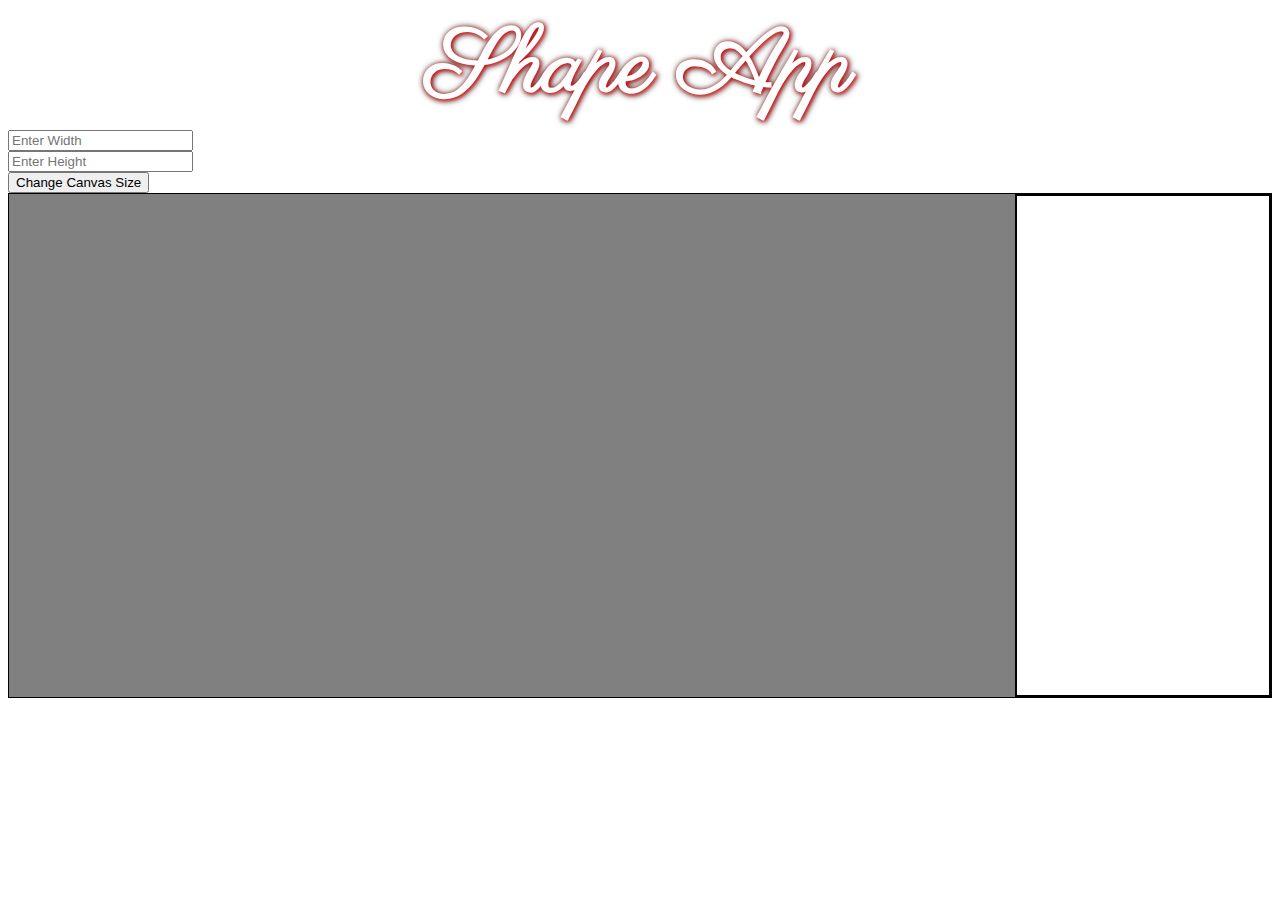
==== index.html @ 8065029c "Setup sidebar area for shape selection menu" ====
<!DOCTYPE html>

<html>
  <head>
    <meta charset="utf-8" />
    <meta http-equiv="X-UA-Compatible" content="IE=edge">
    <title>Shape App</title>
    <meta name="viewport" content="width=device-width, initial-scale=1">
    <link rel="stylesheet" type="text/css" media="screen" href="index.css" />

    <!-- This line fixes an issue where console says, "404, can't find favicon.ico" -->
    <link rel="shortcut icon" href="#" /> 
  </head>

  <body>
    <main>
      <h1>Shape App</h1>

      <form id="canvasForm">
        <div>
          <input type="number" name="widthInput" placeholder="Enter Width"><br>
          <input type="number" name="heightInput" placeholder="Enter Height"><br>
          <button type="submit">Change Canvas Size</button>
        </div>
      </form>
      
      <div id="wrapper">
        <svg id="svg" width="80%" height="80%" viewBox="0 0 80 40" xmlns="http://www.w3.org/2000/svg">
          <rect id="canvas" width="100" height="100" style="fill:gray"/>
          <!-- Add other shapes into this svg parent -->
        </svg>
    
        <div id="sidebar">
          
        </div>
      </div>
      

    </main>
    
    <!-- Pulls in canvas.js file to help change canvas size -->
    <script src="canvas.js"></script>

    <!-- shape.js will provide the ability to create and manipulate different shapes
         to put on the canvas -->
    <script type="module" src="shapes.js"></script>
  </body>
</html>
---- index.css ----
@import url('https://fonts.googleapis.com/css?family=Lato%7CParisienne');

h1 {
  font-family: Parisienne;
  font-size: 7vw;
  margin: 0;
  color: white;
  text-align: center;
  text-shadow: 1px 1px 4px red,
               1px 1px 7px black;
}

#wrapper {
  display: flex;
  border: 1px solid black;
}

#sidebar {
  width: 20%;
  border: 2px solid black;
}

#canvasForm {

}
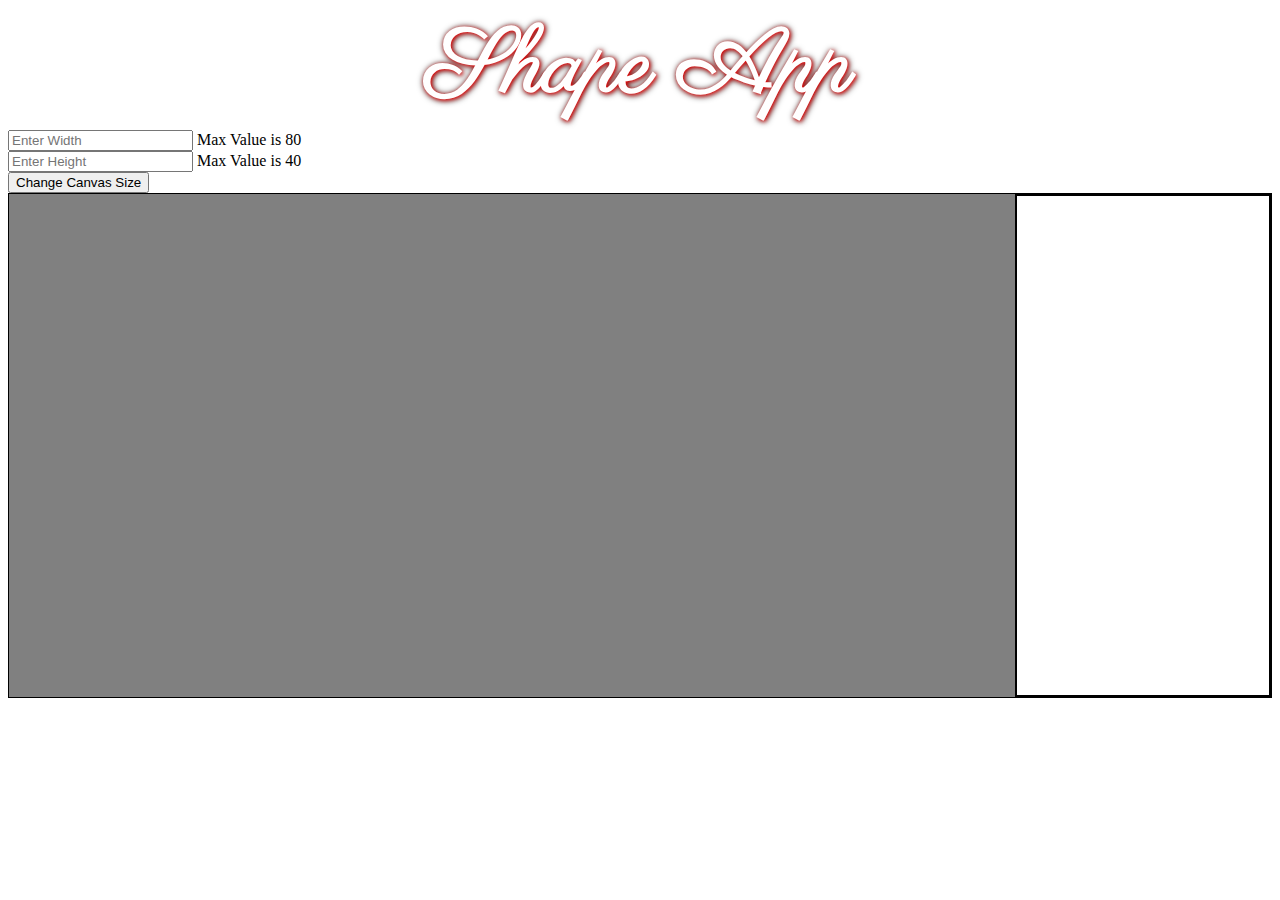
==== commit e3d1d052: "Setup test files" ====
--- a/index.html
+++ b/index.html
@@ -18,8 +18,8 @@
 
       <form id="canvasForm">
         <div>
-          <input type="number" name="widthInput" placeholder="Enter Width"><br>
-          <input type="number" name="heightInput" placeholder="Enter Height"><br>
+          <input type="number" name="widthInput" placeholder="Enter Width"> Max Value is 80<br>
+          <input type="number" name="heightInput" placeholder="Enter Height"> Max Value is 40<br>
           <button type="submit">Change Canvas Size</button>
         </div>
       </form>
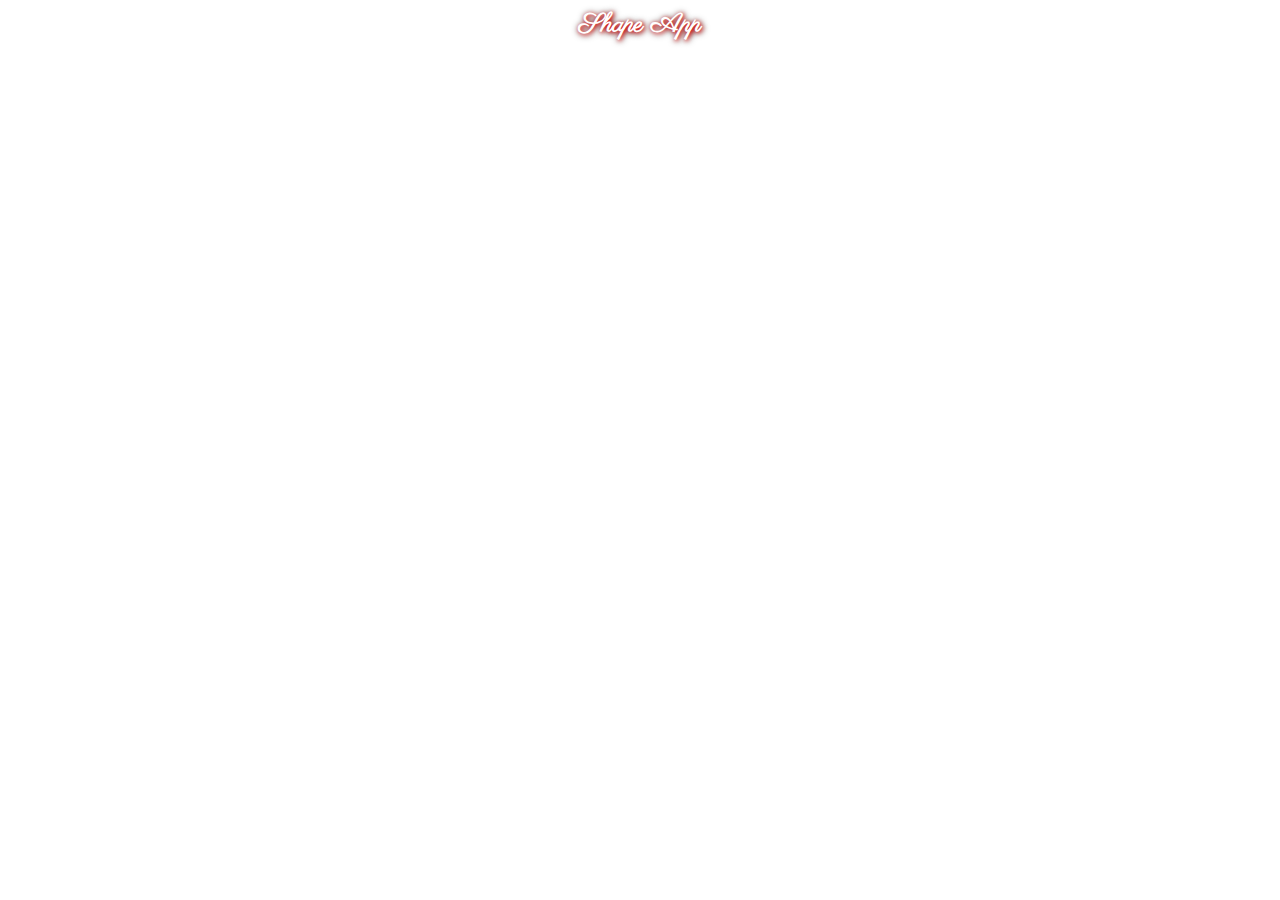
==== commit 2f3b061e: "Refactoring all of my code" ====
--- a/index.html
+++ b/index.html
@@ -9,40 +9,36 @@
     <link rel="stylesheet" type="text/css" media="screen" href="index.css" />
 
     <!-- This line fixes an issue where console says, "404, can't find favicon.ico" -->
-    <link rel="shortcut icon" href="#" /> 
+    <link rel="shortcut icon" href="#" />
   </head>
 
   <body>
     <main>
       <h1>Shape App</h1>
 
-      <form id="canvasForm">
+      <!-- <form id="canvasForm">
         <div>
           <input type="number" name="widthInput" placeholder="Enter Width"> Max Value is 80<br>
           <input type="number" name="heightInput" placeholder="Enter Height"> Max Value is 40<br>
           <button type="submit">Change Canvas Size</button>
         </div>
       </form>
-      
+
       <div id="wrapper">
         <svg id="svg" width="80%" height="80%" viewBox="0 0 80 40" xmlns="http://www.w3.org/2000/svg">
           <rect id="canvas" width="100" height="100" style="fill:gray"/>
-          <!-- Add other shapes into this svg parent -->
+
         </svg>
-    
+
         <div id="sidebar">
-          
+
         </div>
-      </div>
-      
+      </div> -->
+
 
     </main>
-    
-    <!-- Pulls in canvas.js file to help change canvas size -->
-    <script src="canvas.js"></script>
 
-    <!-- shape.js will provide the ability to create and manipulate different shapes
-         to put on the canvas -->
-    <script type="module" src="shapes.js"></script>
+    <script type="module" src="app.js"></script>
+
   </body>
 </html>--- a/index.css
+++ b/index.css
@@ -2,7 +2,7 @@
 
 h1 {
   font-family: Parisienne;
-  font-size: 7vw;
+  font-size: 2vw;
   margin: 0;
   color: white;
   text-align: center;
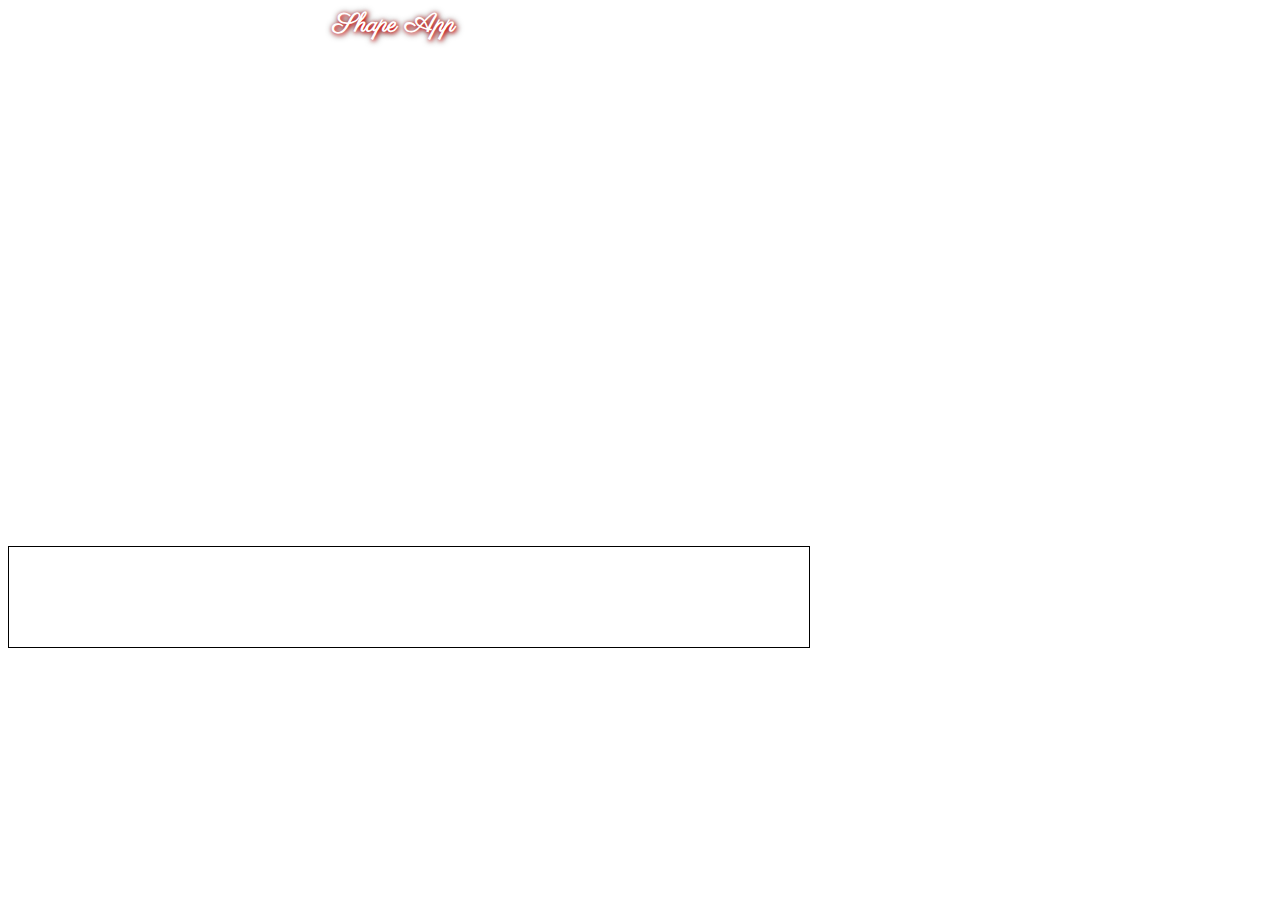
==== commit 165a63fa: "Added div area for bottom menu" ====
--- a/index.html
+++ b/index.html
@@ -13,32 +13,11 @@
   </head>
 
   <body>
-    <main>
+    <main id="main">
       <h1>Shape App</h1>
-
-      <!-- <form id="canvasForm">
-        <div>
-          <input type="number" name="widthInput" placeholder="Enter Width"> Max Value is 80<br>
-          <input type="number" name="heightInput" placeholder="Enter Height"> Max Value is 40<br>
-          <button type="submit">Change Canvas Size</button>
-        </div>
-      </form>
-
-      <div id="wrapper">
-        <svg id="svg" width="80%" height="80%" viewBox="0 0 80 40" xmlns="http://www.w3.org/2000/svg">
-          <rect id="canvas" width="100" height="100" style="fill:gray"/>
-
-        </svg>
-
-        <div id="sidebar">
-
-        </div>
-      </div> -->
-
-
     </main>
 
-    <script type="module" src="app.js"></script>
+    <script type="module" src="src/main.js"></script>
 
   </body>
 </html>--- a/index.css
+++ b/index.css
@@ -5,21 +5,13 @@
   font-size: 2vw;
   margin: 0;
   color: white;
-  text-align: center;
+  padding-left: 325px;
   text-shadow: 1px 1px 4px red,
                1px 1px 7px black;
 }
 
-#wrapper {
-  display: flex;
+#shapesMenu {
+  width: 800px;
+  height: 100px;
   border: 1px solid black;
-}
-
-#sidebar {
-  width: 20%;
-  border: 2px solid black;
-}
-
-#canvasForm {
-
 }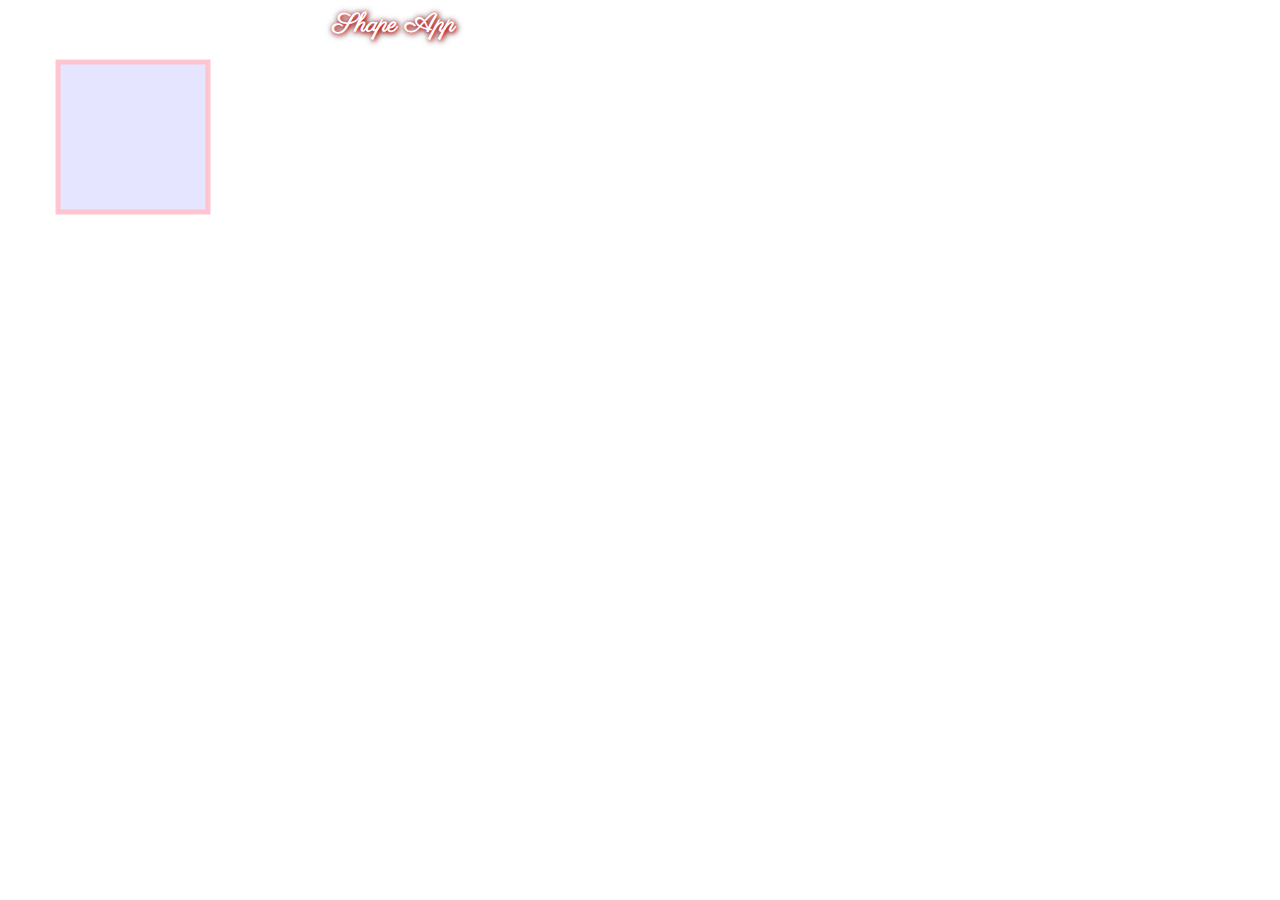
==== commit 7ca56cb8: "Cleaned up code, adjusted README file and added LICENSE.txt" ====
--- a/index.html
+++ b/index.html
@@ -7,17 +7,24 @@
     <title>Shape App</title>
     <meta name="viewport" content="width=device-width, initial-scale=1">
     <link rel="stylesheet" type="text/css" media="screen" href="index.css" />
-
-    <!-- This line fixes an issue where console says, "404, can't find favicon.ico" -->
-    <link rel="shortcut icon" href="#" />
   </head>
 
   <body>
-    <main id="main">
+    <main>
       <h1>Shape App</h1>
+
+      <svg id="canvas" width="400" height="180">
+        <rect x="50" y="20" width="150" height="150"
+        style="fill:blue;stroke:pink;stroke-width:5;fill-opacity:0.1;stroke-opacity:0.9" />
+      </svg>
     </main>
 
-    <script type="module" src="src/main.js"></script>
-
+    <!-- canvas.js will create a resizable canvas the user can use to put everything on -->
+    <script src="canvas.js"></script>
+    
+    <!-- shape.js will provide the ability to create and manipulate different shapes
+         to put on the canvas -->
+    <script src="shape.js"></script>
+    
   </body>
 </html>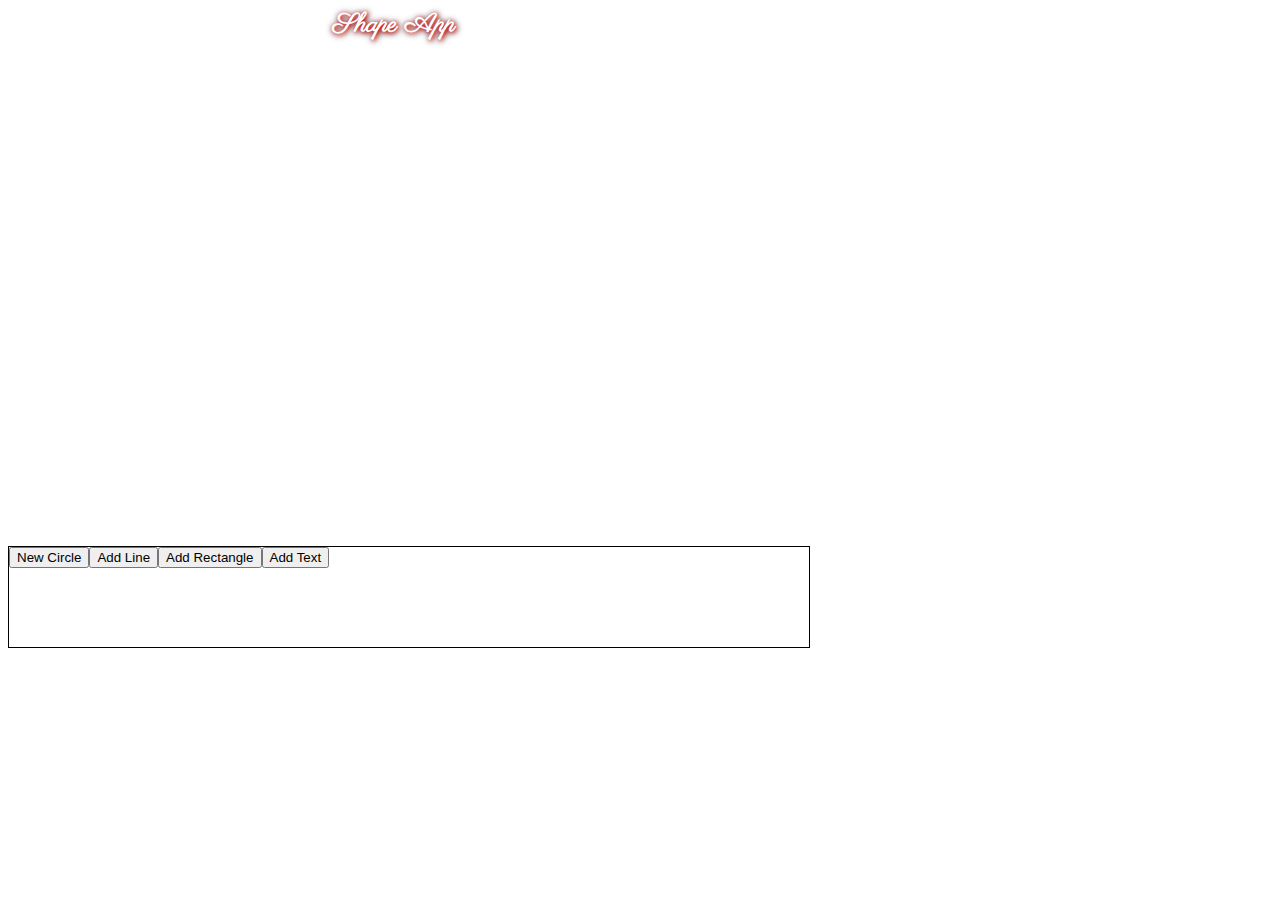
==== commit dc580840: "Fixed index.html bug" ====
--- a/index.html
+++ b/index.html
@@ -7,24 +7,17 @@
     <title>Shape App</title>
     <meta name="viewport" content="width=device-width, initial-scale=1">
     <link rel="stylesheet" type="text/css" media="screen" href="index.css" />
+
+    <!-- This line fixes an issue where console says, "404, can't find favicon.ico" -->
+    <link rel="shortcut icon" href="#" />
   </head>
 
   <body>
-    <main>
+    <main id="main">
       <h1>Shape App</h1>
-
-      <svg id="canvas" width="400" height="180">
-        <rect x="50" y="20" width="150" height="150"
-        style="fill:blue;stroke:pink;stroke-width:5;fill-opacity:0.1;stroke-opacity:0.9" />
-      </svg>
     </main>
 
-    <!-- canvas.js will create a resizable canvas the user can use to put everything on -->
-    <script src="canvas.js"></script>
-    
-    <!-- shape.js will provide the ability to create and manipulate different shapes
-         to put on the canvas -->
-    <script src="shape.js"></script>
-    
+    <script type="module" src="src/main.js"></script>
+
   </body>
 </html>